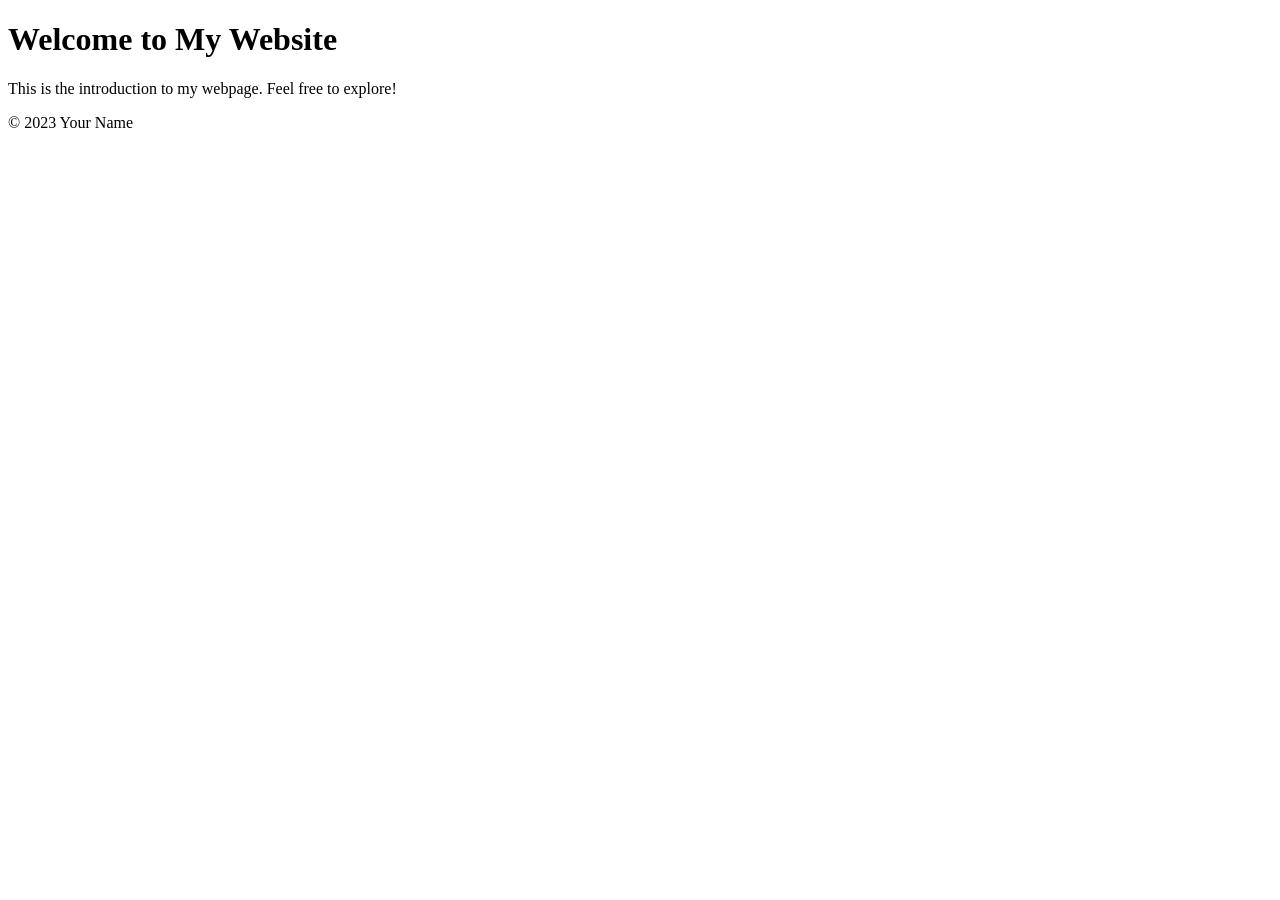
==== docs/index.html @ 72e6c62a "Create index.html" ====
<!DOCTYPE html>
<html lang="en">
<head>
    <meta charset="UTF-8">
    <meta name="viewport" content="width=device-width, initial-scale=1.0">
    <title>Your Page Title</title>
</head>
<body>

    <header>
        <h1>Welcome to My Website</h1>
    </header>

    <section>
        <p>This is the introduction to my webpage. Feel free to explore!</p>
    </section>

    <footer>
        <p>&copy; 2023 Your Name</p>
    </footer>

</body>
</html>
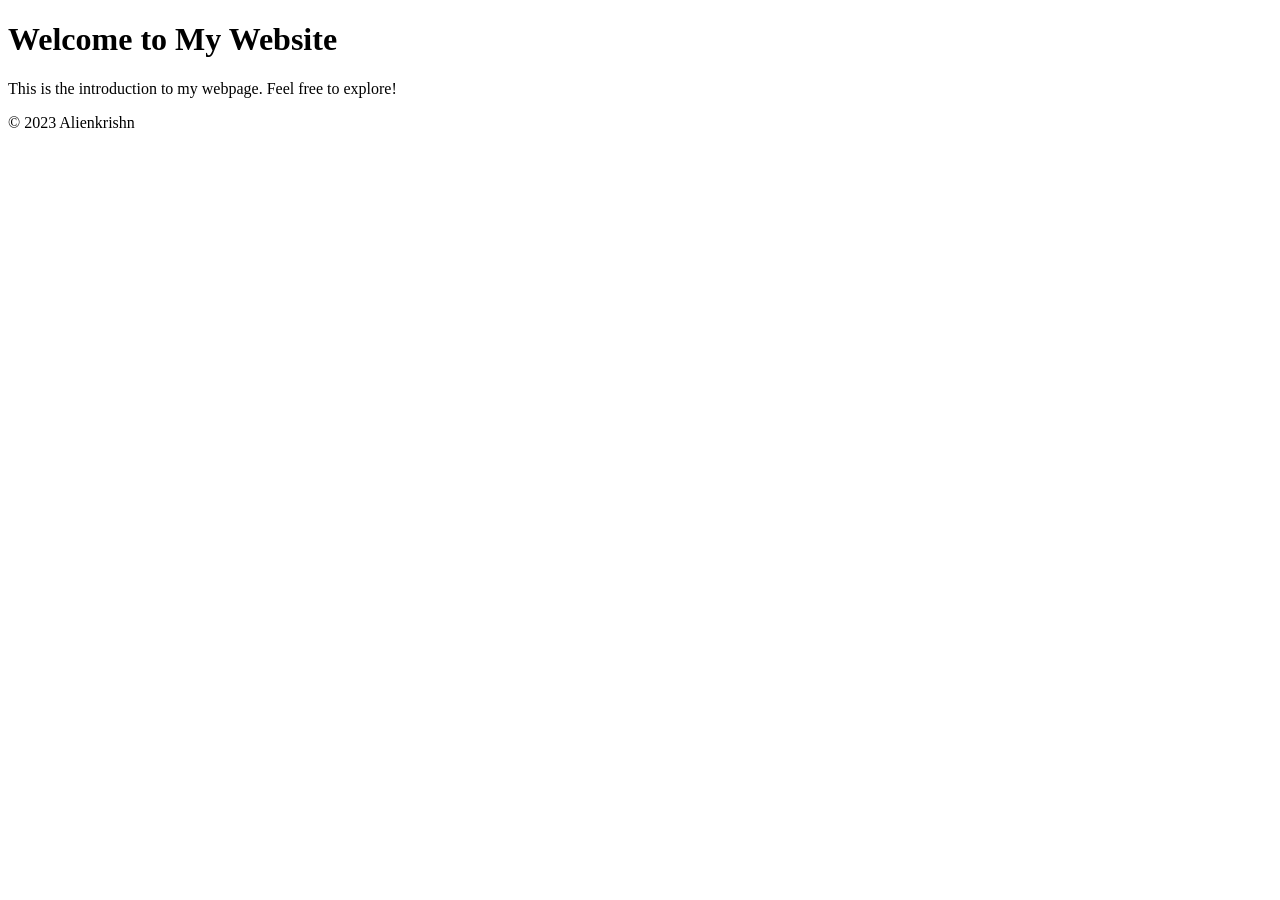
==== commit 81290686: "Update index.html" ====
--- a/docs/index.html
+++ b/docs/index.html
@@ -16,7 +16,7 @@
     </section>
 
     <footer>
-        <p>&copy; 2023 Your Name</p>
+        <p>&copy; 2023 Alienkrishn</p>
     </footer>
 
 </body>
